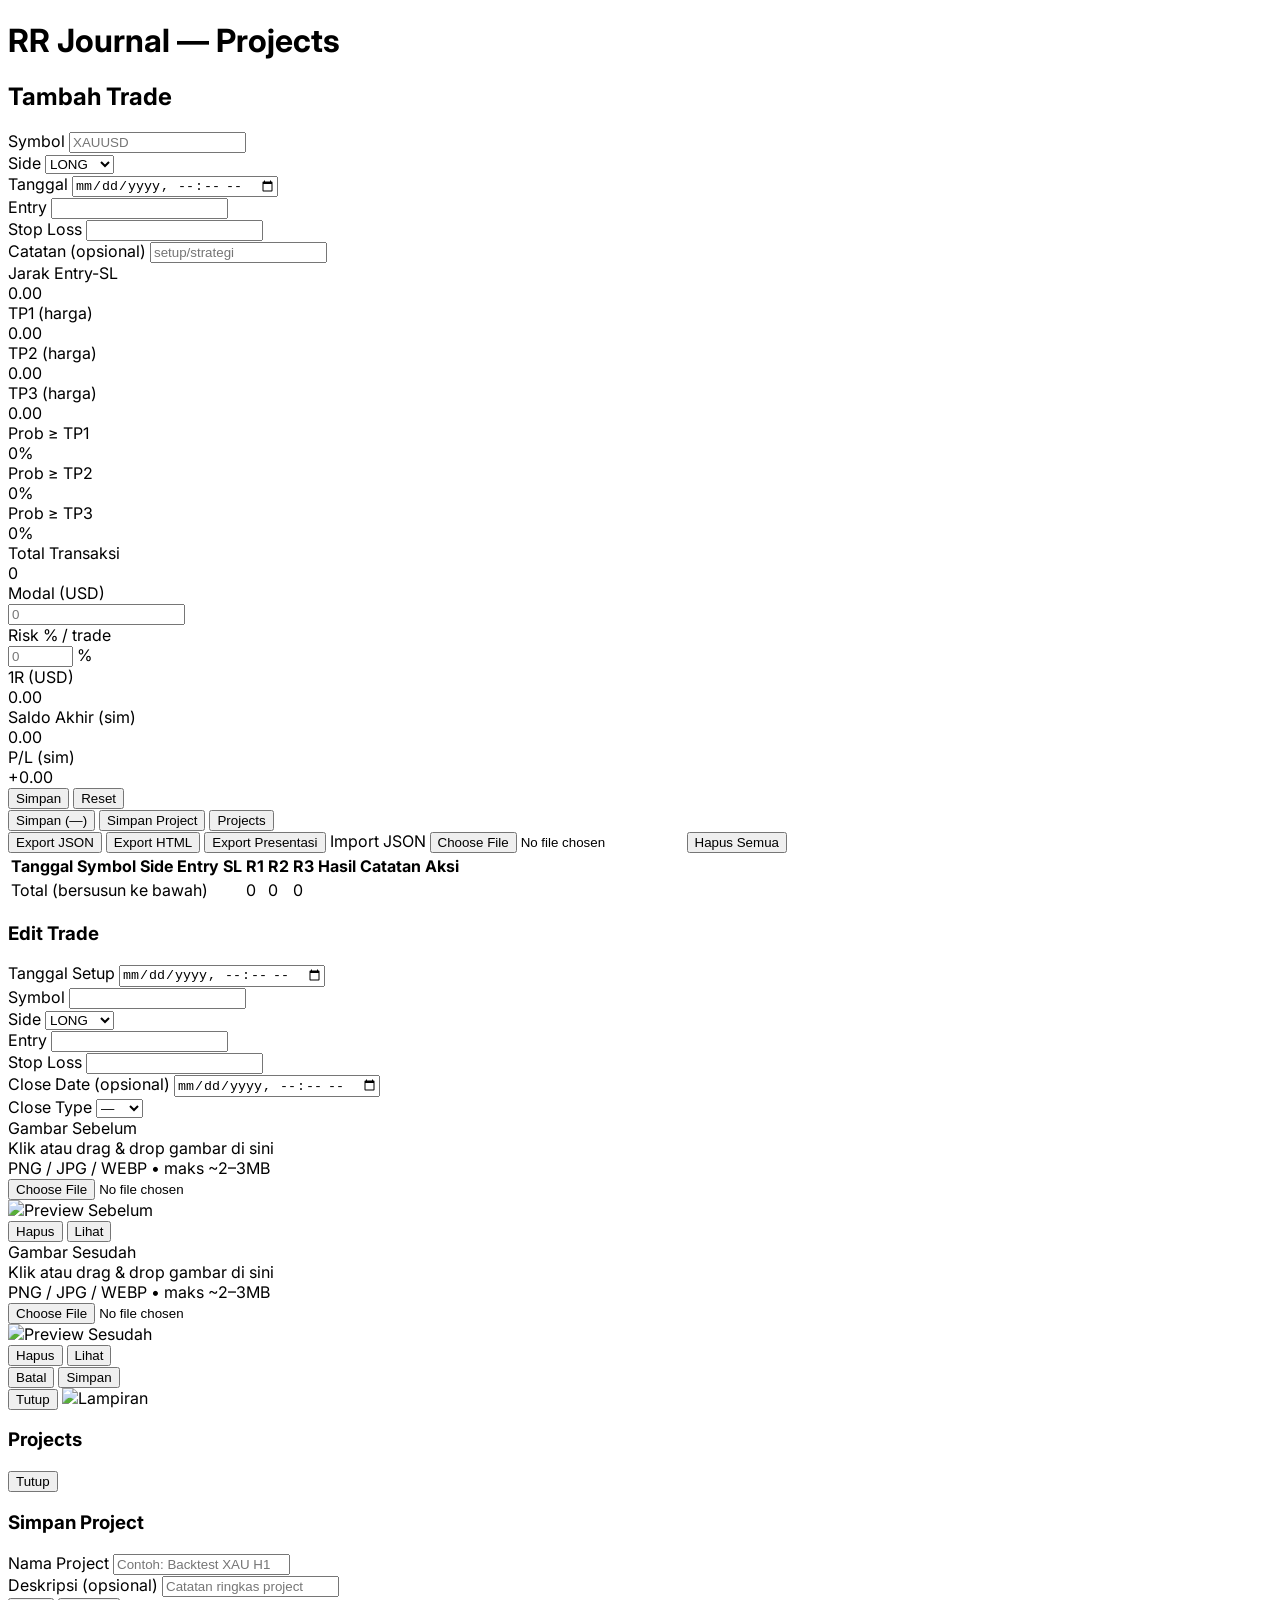
==== index.html @ d8076d9e "Rename index (3).html to index.html" ====
<!doctype html>
<html lang="id">
<head>
  <meta charset="utf-8" />
  <meta name="viewport" content="width=device-width,initial-scale=1" />
  <title>RR Journal — Projects</title>
  <link href="https://fonts.googleapis.com/css2?family=Inter:wght@400;500;600;700&display=swap" rel="stylesheet">
  <script src="https://cdn.tailwindcss.com"></script>
  
  <link rel="stylesheet" href="style.css">
</head>
<body class="min-h-screen bg-gradient-to-b from-slate-950 to-slate-900 text-slate-100">
  <div class="max-w-6xl mx-auto p-4 md:p-8">
    <h1 class="text-2xl md:text-3xl font-semibold tracking-tight mb-6">RR Journal — Projects</h1>

    <!-- ===== Form Tambah ===== -->
    <section class="rounded-2xl bg-slate-900/70 ring-1 ring-white/10 shadow-2xl shadow-black/20 backdrop-blur p-6 mb-8">
      <h2 class="text-xl font-semibold mb-4">Tambah Trade</h2>

      <form id="tradeForm" class="grid grid-cols-1 md:grid-cols-3 gap-4">
        <div>
          <label class="text-sm text-slate-400">Symbol</label>
          <input id="symbol" name="symbol" placeholder="XAUUSD"
                 class="w-full bg-slate-900/70 border border-slate-700 rounded-xl px-3 py-2 placeholder-slate-500 focus:outline-none focus:ring-2 focus:ring-emerald-500/50 focus:border-emerald-500" />
        </div>
        <div>
          <label class="text-sm text-slate-400">Side</label>
          <select name="side"
                  class="w-full bg-slate-900/70 border border-slate-700 rounded-xl px-3 py-2 focus:outline-none focus:ring-2 focus:ring-emerald-500/50 focus:border-emerald-500">
            <option>LONG</option><option>SHORT</option>
          </select>
        </div>
        <div>
          <label class="text-sm text-slate-400">Tanggal</label>
          <input type="datetime-local" name="setup_date"
                 class="w-full bg-slate-900/70 border border-slate-700 rounded-xl px-3 py-2 focus:outline-none focus:ring-2 focus:ring-emerald-500/50 focus:border-emerald-500" />
        </div>

        <div>
          <label class="text-sm text-slate-400">Entry</label>
          <input name="entry_price" type="number" step="0.0001"
                 class="w-full bg-slate-900/70 border border-slate-700 rounded-xl px-3 py-2 focus:outline-none focus:ring-2 focus:ring-emerald-500/50 focus:border-emerald-500" />
        </div>
        <div>
          <label class="text-sm text-slate-400">Stop Loss</label>
          <input name="stop_loss" type="number" step="0.0001"
                 class="w-full bg-slate-900/70 border border-slate-700 rounded-xl px-3 py-2 focus:outline-none focus:ring-2 focus:ring-emerald-500/50 focus:border-emerald-500" />
        </div>
        <div>
          <label class="text-sm text-slate-400">Catatan (opsional)</label>
          <input name="note" placeholder="setup/strategi"
                 class="w-full bg-slate-900/70 border border-slate-700 rounded-xl px-3 py-2 placeholder-slate-500 focus:outline-none focus:ring-2 focus:ring-emerald-500/50 focus:border-emerald-500" />
        </div>

        <!-- preview harga -->
        <div class="md:col-span-3 grid grid-cols-2 md:grid-cols-4 gap-4">
          <div class="bg-slate-900/60 ring-1 ring-white/10 rounded-xl p-3 shadow-sm">
            <div class="text-slate-400 text-sm">Jarak Entry-SL</div>
            <div id="rPoint" class="text-lg font-semibold">0.00</div>
          </div>
          <div class="bg-slate-900/60 ring-1 ring-white/10 rounded-xl p-3 shadow-sm">
            <div class="text-slate-400 text-sm">TP1 (harga)</div>
            <div id="tp1Display" class="text-lg font-semibold">0.00</div>
          </div>
          <div class="bg-slate-900/60 ring-1 ring-white/10 rounded-xl p-3 shadow-sm">
            <div class="text-slate-400 text-sm">TP2 (harga)</div>
            <div id="tp2Display" class="text-lg font-semibold">0.00</div>
          </div>
          <div class="bg-slate-900/60 ring-1 ring-white/10 rounded-xl p-3 shadow-sm">
            <div class="text-slate-400 text-sm">TP3 (harga)</div>
            <div id="tp3Display" class="text-lg font-semibold">0.00</div>
          </div>
        </div>

        <!-- probabilitas + total -->
        <div class="md:col-span-3 grid grid-cols-2 md:grid-cols-4 gap-4 mt-3">
          <div class="bg-slate-900/60 ring-1 ring-white/10 rounded-xl p-3">
            <div class="text-slate-400 text-sm">Prob ≥ TP1</div>
            <div id="pBox1" class="text-2xl font-bold text-emerald-400">0%</div>
          </div>
          <div class="bg-slate-900/60 ring-1 ring-white/10 rounded-xl p-3">
            <div class="text-slate-400 text-sm">Prob ≥ TP2</div>
            <div id="pBox2" class="text-2xl font-bold text-emerald-400">0%</div>
          </div>
          <div class="bg-slate-900/60 ring-1 ring-white/10 rounded-xl p-3">
            <div class="text-slate-400 text-sm">Prob ≥ TP3</div>
            <div id="pBox3" class="text-2xl font-bold text-emerald-400">0%</div>
          </div>
          <div class="bg-slate-900/60 ring-1 ring-white/10 rounded-xl p-3">
            <div class="text-slate-400 text-sm">Total Transaksi</div>
            <div id="totalTxBox" class="text-2xl font-bold">0</div>
          </div>
        </div>

        <!-- SIMULASI BALANCE (editable) -->
        <div class="md:col-span-3 grid grid-cols-2 md:grid-cols-5 gap-4 mt-3">
          <div class="bg-slate-900/60 ring-1 ring-white/10 rounded-xl p-3">
            <div class="text-slate-400 text-sm">Modal (USD)</div>
            <input id="baseInput" type="number" step="0.01" min="0"
                   class="w-full bg-transparent text-2xl font-semibold focus:outline-none" placeholder="0" />
          </div>
          <div class="bg-slate-900/60 ring-1 ring-white/10 rounded-xl p-3">
            <div class="text-slate-400 text-sm">Risk % / trade</div>
            <div class="relative">
              <input id="riskInput" type="number" step="0.01" min="0" max="100"
                     class="w-full bg-transparent text-2xl font-semibold pr-8 focus:outline-none" placeholder="0" />
              <span class="absolute right-0 top-1/2 -translate-y-1/2 text-slate-400 text-lg">%</span>
            </div>
          </div>
          <div class="bg-slate-900/60 ring-1 ring-white/10 rounded-xl p-3">
            <div class="text-slate-400 text-sm">1R (USD)</div>
            <div id="rValBox" class="text-2xl font-semibold">0.00</div>
          </div>
          <div class="bg-slate-900/60 ring-1 ring-white/10 rounded-xl p-3">
            <div class="text-slate-400 text-sm">Saldo Akhir (sim)</div>
            <div id="simBalBox" class="text-2xl font-semibold">0.00</div>
          </div>
          <div class="bg-slate-900/60 ring-1 ring-white/10 rounded-xl p-3">
            <div class="text-slate-400 text-sm">P/L (sim)</div>
            <div id="pnlMoneyBox" class="text-2xl font-semibold">+0.00</div>
          </div>
        </div>

        <div class="md:col-span-3 flex gap-3 mt-4">
          <button type="submit" class="bg-emerald-600 hover:bg-emerald-500 text-white px-4 py-2 rounded-xl shadow">Simpan</button>
          <button type="reset" class="bg-slate-700 hover:bg-slate-600 text-white px-4 py-2 rounded-xl">Reset</button>
        </div>
      </form>
    </section>

    <!-- ===== Daftar + Toolbar bawah ===== -->
    <section>
      <div class="flex flex-wrap items-center gap-2 mb-3">
        <button id="saveToActiveBtn"
                class="bg-emerald-700/70 hover:bg-emerald-600 text-white px-4 py-2 rounded-xl shadow hidden">
          Simpan (—)
        </button>

        <button id="saveProjectBtn" class="bg-emerald-600 hover:bg-emerald-500 text-white px-4 py-2 rounded-xl shadow">
          Simpan Project
        </button>
        <button id="openProjectsBtn" class="bg-slate-900/70 ring-1 ring-white/10 px-4 py-2 rounded-xl">
          Projects
        </button>

        <div class="ml-auto flex items-center gap-2">
          <button id="exportBtn" class="bg-slate-900/70 ring-1 ring-white/10 px-3 py-1 rounded-lg">Export JSON</button>
          <button id="exportHtmlBtn" class="bg-slate-900/70 ring-1 ring-white/10 px-3 py-1 rounded-lg">Export HTML</button>
          <!-- tombol baru -->
          <button id="exportDeckBtn" class="bg-slate-900/70 ring-1 ring-white/10 px-3 py-1 rounded-lg">Export Presentasi</button>
          <label class="bg-slate-900/70 ring-1 ring-white/10 px-3 py-1 rounded-lg cursor-pointer">
            Import JSON <input id="importInput" type="file" accept="application/json" class="hidden">
          </label>
          <button id="clearBtn" class="bg-rose-600 hover:bg-rose-500 text-white px-3 py-1 rounded-lg">Hapus Semua</button>
        </div>
      </div>

      <div class="overflow-x-auto rounded-2xl ring-1 ring-white/10">
        <table class="min-w-full text-sm">
          <thead class="bg-slate-900/80 backdrop-blur text-slate-300">
            <tr>
              <th class="px-3 py-2 text-left">Tanggal</th>
              <th class="px-3 py-2 text-left">Symbol</th>
              <th class="px-3 py-2">Side</th>
              <th class="px-3 py-2">Entry</th>
              <th class="px-3 py-2">SL</th>
              <th class="px-3 py-2">R1</th>
              <th class="px-3 py-2">R2</th>
              <th class="px-3 py-2">R3</th>
              <th class="px-3 py-2">Hasil</th>
              <th class="px-3 py-2 text-left">Catatan</th>
              <th class="px-3 py-2">Aksi</th>
            </tr>
          </thead>
          <tbody id="tradeList" class="divide-y divide-slate-800 bg-slate-950/40"></tbody>
          <tfoot class="bg-slate-900/70 text-slate-200">
            <tr>
              <td class="px-3 py-2 font-semibold" colspan="5">Total (bersusun ke bawah)</td>
              <td class="px-3 py-2 text-right font-semibold" id="totR1">0</td>
              <td class="px-3 py-2 text-right font-semibold" id="totR2">0</td>
              <td class="px-3 py-2 text-right font-semibold" id="totR3">0</td>
              <td colspan="3"></td>
            </tr>
          </tfoot>
        </table>
      </div>
    </section>
  </div>

  <!-- ===== Modal Edit ===== -->
  <div id="editModal" class="fixed inset-0 bg-black/60 hidden items-center justify-center z-50">
    <div class="w-[min(720px,95vw)] rounded-2xl shadow-2xl ring-1 ring-slate-300 bg-gradient-to-br from-slate-200 to-slate-300 text-slate-900">
      <div class="p-6">
        <h3 class="text-lg font-semibold mb-4">Edit Trade</h3>

        <form id="editForm" class="grid grid-cols-1 md:grid-cols-2 gap-4">
          <input type="hidden" name="id">

          <div class="md:col-span-2">
            <label class="text-sm text-slate-600">Tanggal Setup</label>
            <input name="setup_date" type="datetime-local"
                   class="w-full bg-slate-100 border border-slate-300 rounded-xl px-3 py-2 focus:outline-none focus:ring-2 focus:ring-emerald-500/50 focus:border-emerald-500" />
          </div>

          <div>
            <label class="text-sm text-slate-600">Symbol</label>
            <input name="symbol"
                   class="w-full bg-slate-100 border border-slate-300 rounded-xl px-3 py-2 focus:outline-none focus:ring-2 focus:ring-emerald-500/50 focus:border-emerald-500" />
          </div>
          <div>
            <label class="text-sm text-slate-600">Side</label>
            <select name="side"
                    class="w-full bg-slate-100 border border-slate-300 rounded-xl px-3 py-2 focus:outline-none focus:ring-2 focus:ring-emerald-500/50 focus:border-emerald-500">
              <option>LONG</option><option>SHORT</option>
            </select>
          </div>

          <div>
            <label class="text-sm text-slate-600">Entry</label>
            <input name="entry_price" type="number" step="0.0001"
                   class="w-full bg-slate-100 border border-slate-300 rounded-xl px-3 py-2 focus:outline-none focus:ring-2 focus:ring-emerald-500/50 focus:border-emerald-500" />
          </div>
          <div>
            <label class="text-sm text-slate-600">Stop Loss</label>
            <input name="stop_loss" type="number" step="0.0001"
                   class="w-full bg-slate-100 border border-slate-300 rounded-xl px-3 py-2 focus:outline-none focus:ring-2 focus:ring-emerald-500/50 focus:border-emerald-500" />
          </div>

          <!-- Close info -->
          <div>
            <label class="text-sm text-slate-600">Close Date (opsional)</label>
            <input name="close_date" type="datetime-local"
                   class="w-full bg-slate-100 border border-slate-300 rounded-xl px-3 py-2 focus:outline-none focus:ring-2 focus:ring-emerald-500/50 focus:border-emerald-500" />
          </div>
          <div>
            <label class="text-sm text-slate-600">Close Type</label>
            <select name="close_type"
                    class="w-full bg-slate-100 border border-slate-300 rounded-xl px-3 py-2 focus:outline-none focus:ring-2 focus:ring-emerald-500/50 focus:border-emerald-500">
              <option value="">—</option>
              <option>TP1</option>
              <option>TP2</option>
              <option>TP3</option>
              <option>SL</option>
            </select>
          </div>

          <!-- ===== Lampiran Gambar (Sebelum & Sesudah) ===== -->
          <div class="md:col-span-2 grid grid-cols-1 md:grid-cols-2 gap-4">
            <!-- BEFORE -->
            <div class="bg-white rounded-xl border border-slate-300 p-3">
              <div class="text-sm font-medium text-slate-700 mb-2">Gambar Sebelum</div>
              <label for="editImgBefore" id="dropBefore"
                     class="block cursor-pointer rounded-lg bg-slate-100 border border-dashed border-slate-300 p-3 text-center text-slate-500">
                <div class="text-sm">Klik atau drag & drop gambar di sini</div>
                <div class="text-xs text-slate-400">PNG / JPG / WEBP • maks ~2–3MB</div>
              </label>
              <input id="editImgBefore" type="file" accept="image/*" class="hidden">
              <input type="hidden" name="img_before_data" id="editImgBeforeData">
              <div class="mt-3 flex items-start gap-3">
                <img id="editImgBeforePreview" class="hidden w-28 h-28 object-cover rounded-lg ring-1 ring-slate-300" alt="Preview Sebelum">
                <div class="flex flex-col gap-2">
                  <button type="button" id="btnClearImgBefore"
                          class="hidden bg-rose-600 text-white text-sm px-3 py-1 rounded-lg">Hapus</button>
                  <button type="button" id="btnViewImgBefore"
                          class="hidden bg-slate-700 text-white text-sm px-3 py-1 rounded-lg">Lihat</button>
                </div>
              </div>
            </div>

            <!-- AFTER -->
            <div class="bg-white rounded-xl border border-slate-300 p-3">
              <div class="text-sm font-medium text-slate-700 mb-2">Gambar Sesudah</div>
              <label for="editImgAfter" id="dropAfter"
                     class="block cursor-pointer rounded-lg bg-slate-100 border border-dashed border-slate-300 p-3 text-center text-slate-500">
                <div class="text-sm">Klik atau drag & drop gambar di sini</div>
                <div class="text-xs text-slate-400">PNG / JPG / WEBP • maks ~2–3MB</div>
              </label>
              <input id="editImgAfter" type="file" accept="image/*" class="hidden">
              <input type="hidden" name="img_after_data" id="editImgAfterData">
              <div class="mt-3 flex items-start gap-3">
                <img id="editImgAfterPreview" class="hidden w-28 h-28 object-cover rounded-lg ring-1 ring-slate-300" alt="Preview Sesudah">
                <div class="flex flex-col gap-2">
                  <button type="button" id="btnClearImgAfter"
                          class="hidden bg-rose-600 text-white text-sm px-3 py-1 rounded-lg">Hapus</button>
                  <button type="button" id="btnViewImgAfter"
                          class="hidden bg-slate-700 text-white text-sm px-3 py-1 rounded-lg">Lihat</button>
                </div>
              </div>
            </div>
          </div>
          <!-- ===== /Lampiran Gambar ===== -->

        </form>

        <div class="flex justify-end gap-2 mt-5">
          <button id="editCancel" class="bg-slate-700 text-white hover:bg-slate-600 px-4 py-2 rounded-xl">Batal</button>
          <button type="submit" form="editForm" class="bg-emerald-600 hover:bg-emerald-500 px-4 py-2 rounded-xl text-white">Simpan</button>
        </div>
      </div>
    </div>
  </div>

  <!-- ===== Lightbox Viewer ===== -->
  <div id="imgViewer" class="fixed inset-0 bg-black/80 hidden items-center justify-center z-[60]">
    <button id="imgViewerClose" class="absolute top-4 right-4 bg-slate-800 text-white px-3 py-1 rounded-lg">Tutup</button>
    <img id="imgViewerImg" src="" alt="Lampiran" class="max-w-[90vw] max-h-[85vh] rounded-xl shadow-2xl ring-1 ring-white/10">
  </div>

  <!-- ===== Modal Projects ===== -->
  <div id="projectsModal" class="fixed inset-0 bg-black/60 hidden items-center justify-center z-50">
    <div class="w-[min(720px,95vw)] rounded-2xl shadow-2xl ring-1 ring-white/10 bg-slate-900/90 text-slate-100 backdrop-blur">
      <div class="p-6">
        <div class="flex items-center gap-2 mb-4">
          <h3 class="text-lg font-semibold">Projects</h3>
          <button id="closeProjects" class="ml-auto bg-slate-700 hover:bg-slate-600 px-3 py-1 rounded-lg">Tutup</button>
        </div>
        <div id="projectsList" class="space-y-3 max-h-[60vh] overflow-y-auto"></div>
      </div>
    </div>
  </div>

  <!-- ===== Modal Save Project ===== -->
  <div id="saveProjectModal" class="fixed inset-0 bg-black/60 hidden items-center justify-center z-50">
    <div class="w-[min(520px,95vw)] rounded-2xl shadow-2xl ring-1 ring-white/10 bg-slate-900/90 text-slate-100 backdrop-blur">
      <div class="p-6">
        <h3 class="text-lg font-semibold mb-4">Simpan Project</h3>
        <div class="space-y-3">
          <div>
            <label class="text-sm text-slate-400">Nama Project</label>
            <input id="saveProjectName" placeholder="Contoh: Backtest XAU H1"
                   class="w-full bg-slate-900/70 border border-slate-700 rounded-xl px-3 py-2 placeholder-slate-500 focus:outline-none focus:ring-2 focus:ring-emerald-500/50 focus:border-emerald-500">
          </div>
          <div>
            <label class="text-sm text-slate-400">Deskripsi (opsional)</label>
            <input id="saveProjectNotes" placeholder="Catatan ringkas project"
                   class="w-full bg-slate-900/70 border border-slate-700 rounded-xl px-3 py-2 placeholder-slate-500 focus:outline-none focus:ring-2 focus:ring-emerald-500/50 focus:border-emerald-500">
          </div>
        </div>
        <div class="flex justify-end gap-2 mt-5">
          <button id="cancelSaveProject" class="bg-slate-700 hover:bg-slate-600 px-4 py-2 rounded-xl">Batal</button>
          <button id="confirmSaveProject" class="bg-emerald-600 hover:bg-emerald-500 px-4 py-2 rounded-xl text-white">Simpan</button>
        </div>
      </div>
    </div>
  </div>

  <script src="app.js"></script>
</body>
</html>
---- style.css ----
/* --- Extracted from index.html --- */

    body{font-family:Inter,ui-sans-serif,system-ui}
    /* hilangkan spin input number */
    input[type=number]::-webkit-outer-spin-button,
    input[type=number]::-webkit-inner-spin-button{ -webkit-appearance: none; margin:0 }
    input[type=number]{ -moz-appearance:textfield }
    /* drag-over effect */
    .drop-active{outline:2px dashed rgba(16,185,129,.8); outline-offset: 4px}
  

/* --- Extracted from index.report.plus.v7.html --- */

    body{font-family:Inter,ui-sans-serif,system-ui}
    /* hilangkan spin input number */
    input[type=number]::-webkit-outer-spin-button,
    input[type=number]::-webkit-inner-spin-button{ -webkit-appearance: none; margin:0 }
    input[type=number]{ -moz-appearance:textfield }
  

${css}
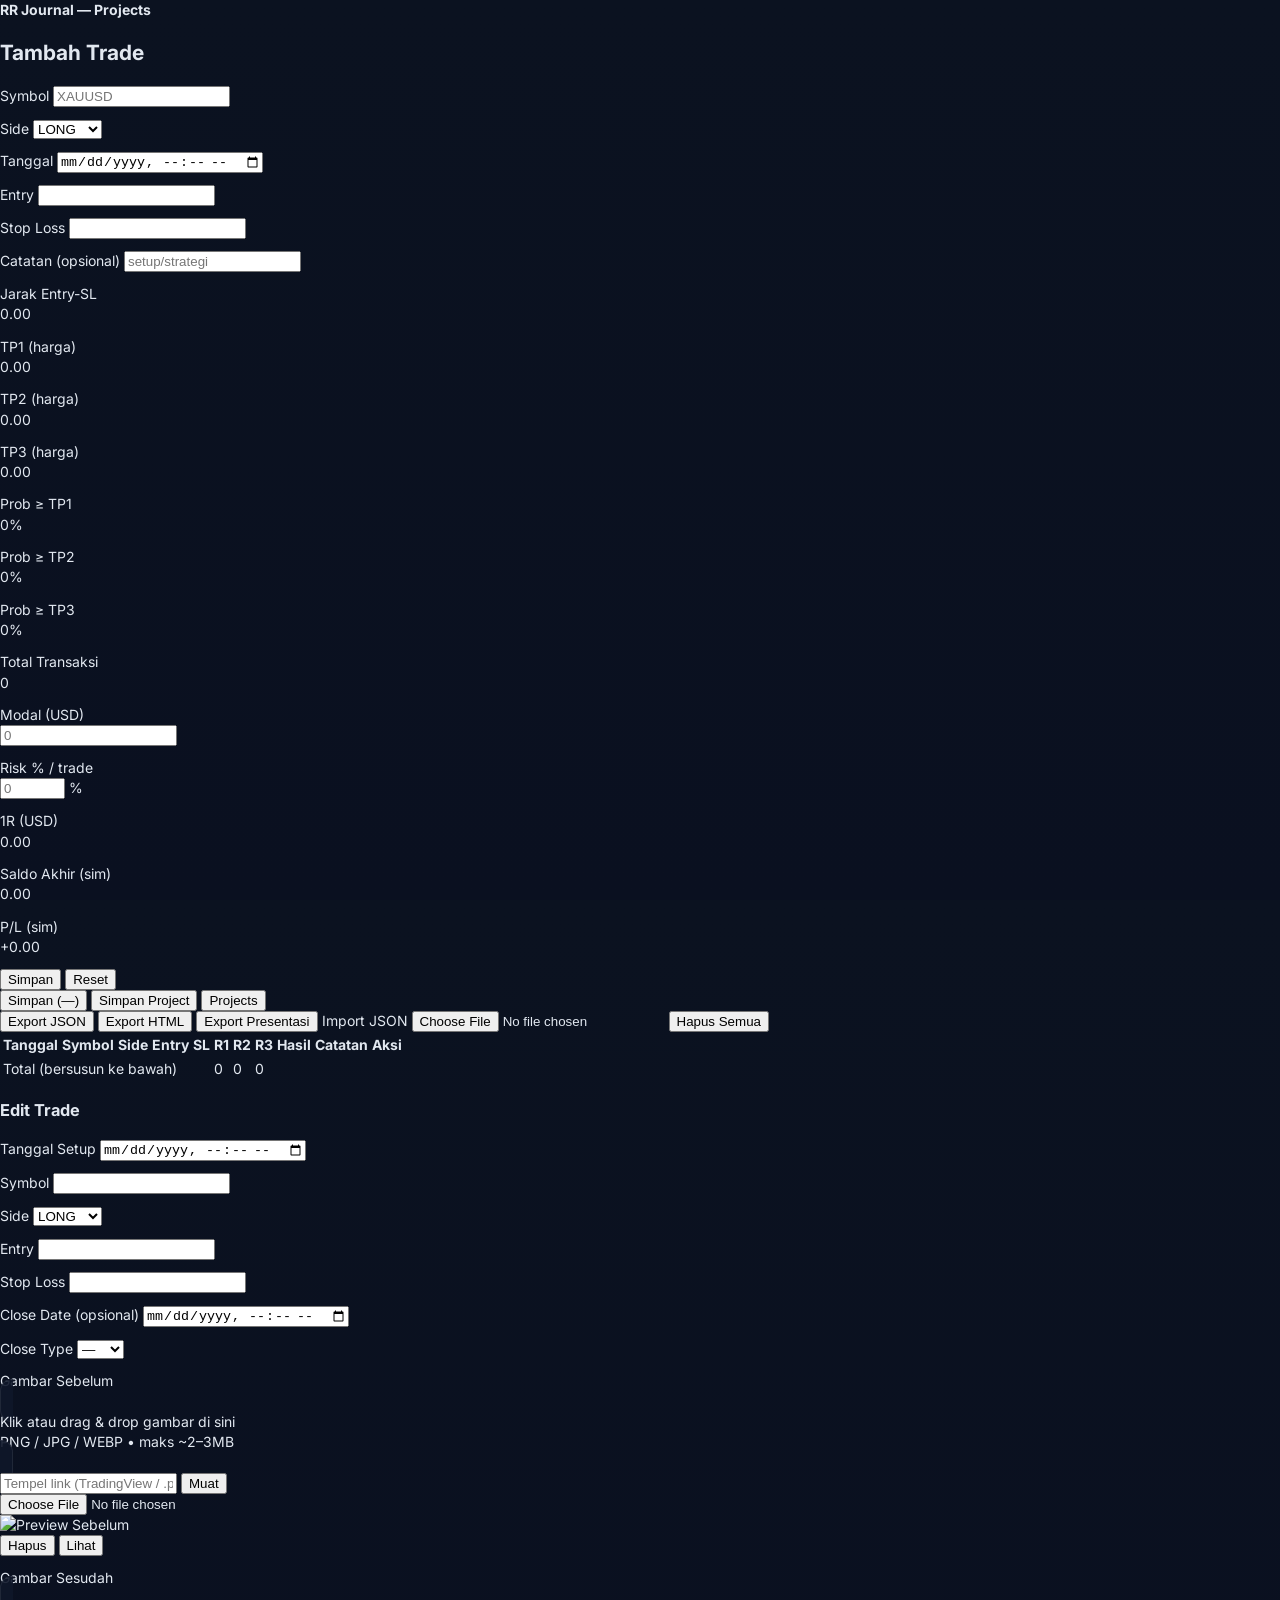
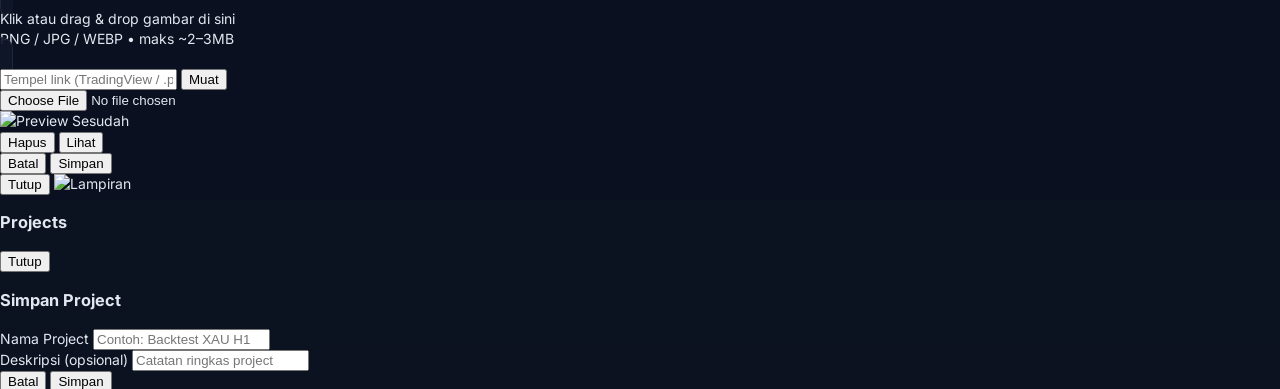
==== commit 7a29c798: "Update index.html" ====
--- a/index.html
+++ b/index.html
@@ -345,5 +345,13 @@
   </div>
 
   <script src="app.js"></script>
+  <!-- Script utama -->
+<script src="app.js"></script>
+
+<!-- Fitur tempel URL gambar (file baru) -->
+<script src="app-url-feature.js"></script>
 </body>
 </html>
+
+</body>
+</html>
--- a/style.css
+++ b/style.css
@@ -1,21 +1,130 @@
-/* --- Extracted from index.html --- */
+/* ====== Theme & base ====== */
+:root{
+  --bg:#0b1220; --panel:#0f172a; --text:#e2e8f0; --muted:#94a3b8;
+  --line:rgba(255,255,255,.08); --pos:#10b981; --neg:#f43f5e;
+}
+*{box-sizing:border-box}
+html,body{height:100%}
+body{
+  margin:0; background:linear-gradient(#0b1220,#0a1020);
+  color:var(--text);
+  font:14px/1.45 Inter,ui-sans-serif,system-ui,Segoe UI,Roboto,sans-serif;
+}
 
-    body{font-family:Inter,ui-sans-serif,system-ui}
-    /* hilangkan spin input number */
-    input[type=number]::-webkit-outer-spin-button,
-    input[type=number]::-webkit-inner-spin-button{ -webkit-appearance: none; margin:0 }
-    input[type=number]{ -moz-appearance:textfield }
-    /* drag-over effect */
-    .drop-active{outline:2px dashed rgba(16,185,129,.8); outline-offset: 4px}
-  
+/* hilangkan spin input number */
+input[type=number]::-webkit-outer-spin-button,
+input[type=number]::-webkit-inner-spin-button{ -webkit-appearance:none; margin:0 }
+input[type=number]{ -moz-appearance:textfield }
 
-/* --- Extracted from index.report.plus.v7.html --- */
+/* drag-over effect untuk drop area */
+.drop-active{outline:2px dashed rgba(16,185,129,.8); outline-offset:4px}
 
-    body{font-family:Inter,ui-sans-serif,system-ui}
-    /* hilangkan spin input number */
-    input[type=number]::-webkit-outer-spin-button,
-    input[type=number]::-webkit-inner-spin-button{ -webkit-appearance: none; margin:0 }
-    input[type=number]{ -moz-appearance:textfield }
-  
+/* ====== Layout umum / cards ====== */
+.wrap,.container{max-width:1180px;margin:0 auto;padding:24px}
+.grid{display:grid;gap:12px}
+.g-2{grid-template-columns:repeat(2,1fr)}
+.g-3{grid-template-columns:repeat(3,1fr)}
+.g-4{grid-template-columns:repeat(4,1fr)}
+@media (max-width:900px){ .g-2,.g-3,.g-4{grid-template-columns:1fr} }
 
-${css}+.card,.block{
+  background:rgba(15,23,42,.9);
+  border:1px solid var(--line);
+  border-radius:12px;
+  padding:12px;
+}
+.header,h1{font-size:14px;margin:0 0 8px}
+.muted{color:var(--muted)}
+.pos{color:var(--pos)} .neg{color:var(--neg)}
+
+/* ====== Header mini cards di presentasi/report ====== */
+.cards{display:grid;grid-template-columns:repeat(5,1fr);gap:12px;margin:12px 0 18px}
+.card .k{font-size:8px;color:var(--muted)}
+.card .v{font-size:40px;font-weight:200}
+
+/* ====== Badge (LONG/SHORT/TP/SL) ====== */
+.badge{
+  display:inline-flex;align-items:center;gap:6px;
+  padding:.15rem .5rem;border-radius:999px;border:1px solid var(--line);
+  font-size:11px;color:var(--muted)
+}
+.badge.LONG{background:#032a3a;color:#aee;border-color:#0ea5e9}
+.badge.SHORT{background:#3a1a1a;color:#ffd6d6;border-color:#f97316}
+.badge.TP1,.badge.TP2,.badge.TP3{background:rgba(16,185,129,.1);color:#a7f3d0;border-color:#10b981}
+.badge.SL{background:rgba(244,63,94,.1);color:#fecaca;border-color:#f43f5e}
+
+/* ====== Chart / gambar “Sebelum–Sesudah” ====== */
+.row{display:grid;grid-template-columns:1fr 1fr;gap:14px}
+@media (max-width:900px){ .row{grid-template-columns:1fr} }
+
+.thumb{
+  background:#0b1628;border:1px solid var(--line);
+  height:420px;              /* >>> perbesar chart */
+  border-radius:12px;overflow:hidden;
+  display:flex;align-items:center;justify-content:center;
+}
+.thumb>img{max-width:100%;max-height:100%;object-fit:contain}
+.cap,.caption{font-size:11px;color:var(--muted);margin-top:4px}
+
+/* ====== Tabel meta (kotak-kotak angka di bawah chart) ====== */
+table.meta{width:100%;border-collapse:separate;border-spacing:0 6px}
+table.meta td{
+  background:#0f172a;border:1px solid var(--line);
+  border-radius:10px;padding:6px 8px;       /* >>> lebih ramping */
+  text-align:center;vertical-align:middle;
+}
+table.meta td.k{width:22%;color:#9fb1c5;font-size:68px;font-weight:50}
+table.meta td.v{font-weight:400;font-size:12px}  /* >>> kecilkan angka */
+table.meta td.v.pos{color:var(--pos)}
+table.meta td.v.neg{color:var(--neg)}
+
+/* ====== Evaluasi box ====== */
+.eval{
+  background:#0c172a;border:1px solid var(--line);
+  border-radius:6px;padding:8px 10px;min-height:100px;font-size:10px
+}
+
+/* ====== Progress bar probabilitas ====== */
+.bar{height:8px;background:#0b7180;border-radius:3px;overflow:hidden}
+.bar>i{display:block;height:100%;background:linear-gradient(90deg,#0ea5e9,#10b981)}
+
+/* ====== Table (daftar trade) ====== */
+.table{width:100%;border-collapse:separate;border-spacing:0}
+.table th,.table td{padding:10px 12px;border-bottom:1px solid var(--line)}
+.table tr:hover{background:rgba(255,255,255,.03)}
+.table .num{text-align:right}
+
+/* ====== Buttons ====== */
+.btn{
+  display:inline-flex;align-items:center;gap:8px;
+  background:#0c172a;border:1px solid var(--line);color:var(--text);
+  padding:8px 12px;border-radius:10px;cursor:pointer;transition:.15s;
+}
+.btn:hover{filter:brightness(1.06)}
+.btn.primary{background:#0e9f6e;border-color:#0e9f6e;color:#fff}
+.btn.danger{background:#ef4444;border-color:#ef4444;color:#fff}
+
+/* ====== Modal generik ====== */
+.modal{position:fixed;inset:0;display:none;align-items:center;justify-content:center;background:rgba(0,0,0,.45)}
+.modal.show{display:flex}
+.modal .dialog{background:rgba(15,23,42,.98);border:1px solid var(--line);border-radius:14px;padding:16px;width:min(700px,92vw)}
+
+/* ====== Print ====== */
+@media print{
+  body{background:#fff;color:#000}
+  .card,.block,.thumb,.eval{background:#fff;border-color:#ddd}
+}
+/* Override ukuran angka di kotak data (Entry/TP/Equity/P&L) */
+.card table.meta td.v,
+.block table.meta td.v,
+table.meta td.v {
+  font-size: 9px;     /* atur di sini */
+  font-weight: 200;    /* kalau mau tidak terlalu tebal */
+}
+
+.card table.meta td.v,
+.block table.meta td.v,
+table.meta td.v {
+  font-size: 12px !important;
+  font-weight:400 !important;
+}
